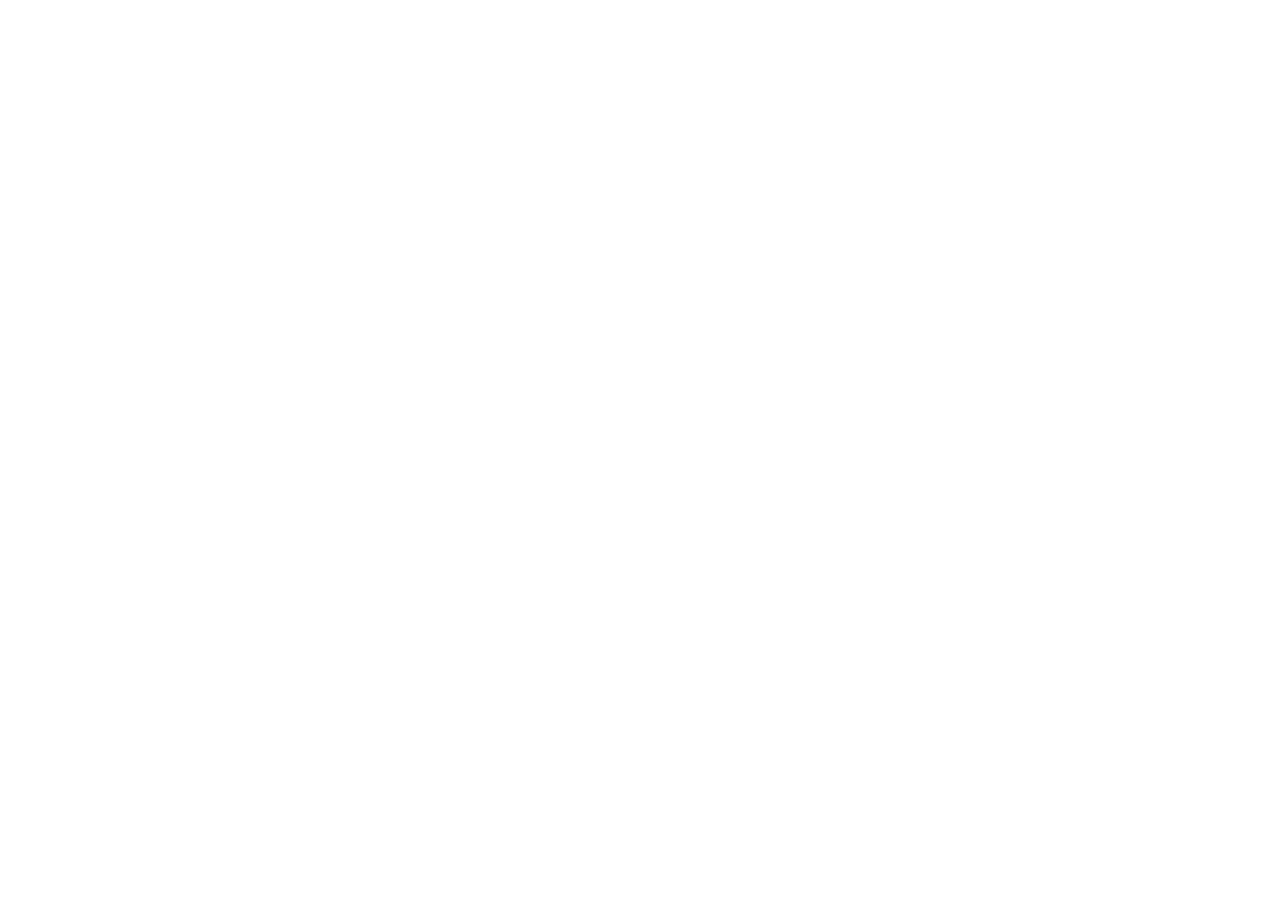
==== shop.html @ 4cd3b87a "I add something" ====
<!DOCTYPE html>
<html lang="en">
<head>
    <meta charset="UTF-8">
    <meta name="viewport" content="width=device-width, initial-scale=1.0">
    <title>Document</title>
</head>
<body>
    
</body>
</html>
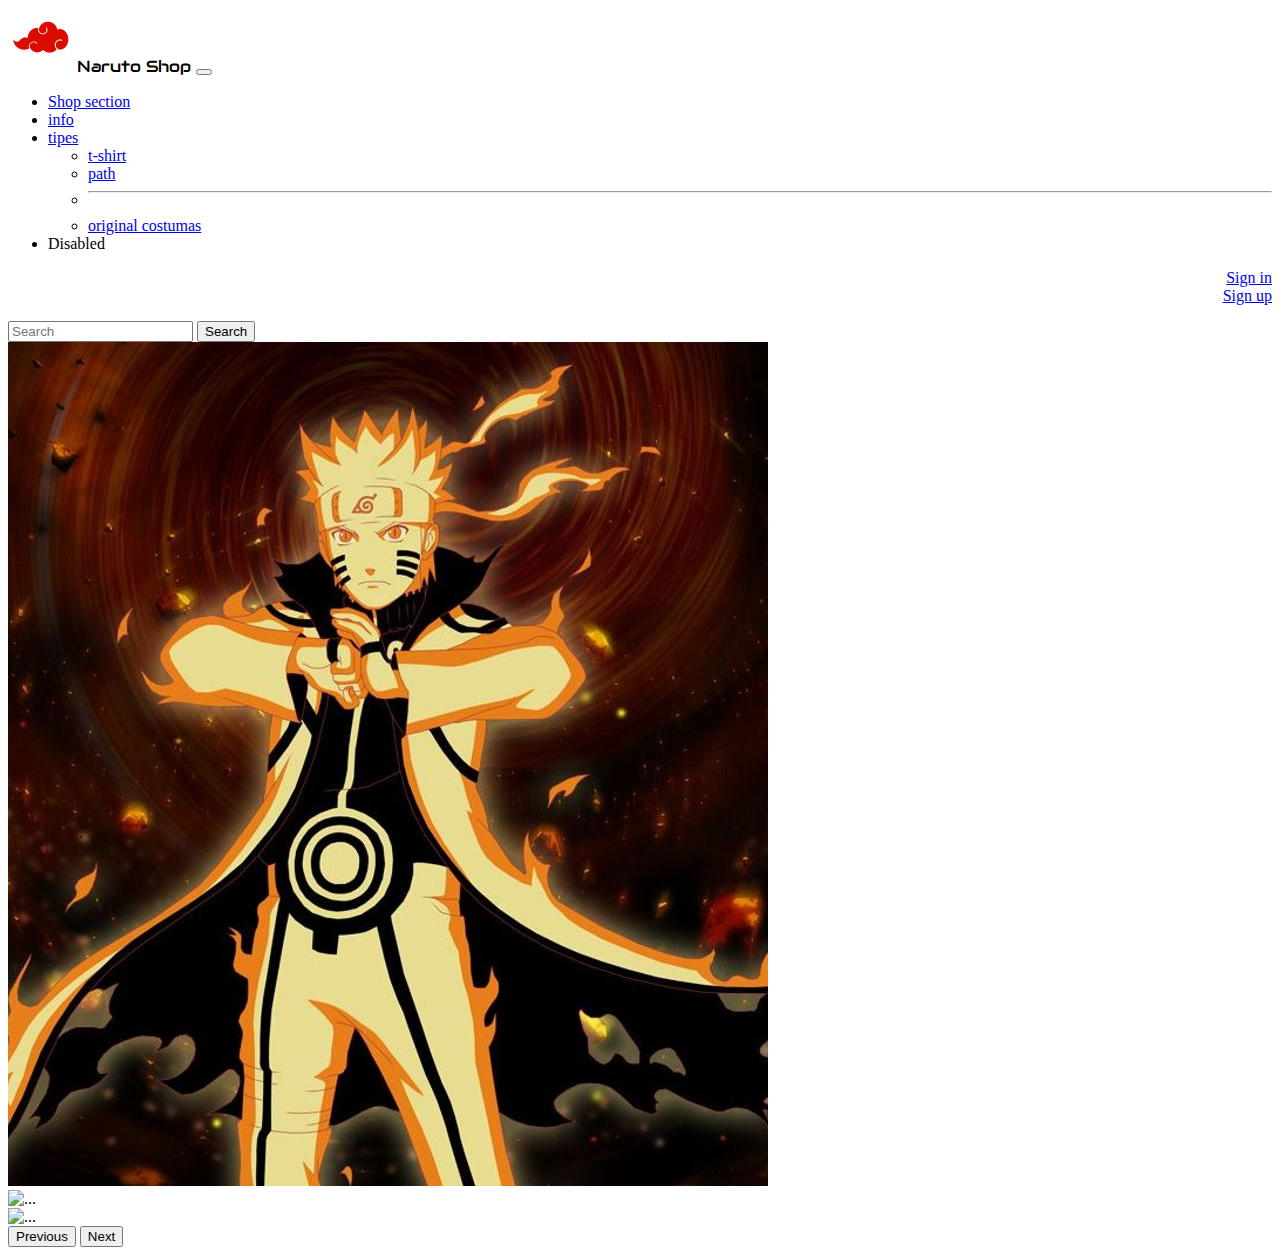
==== commit d69f8594: "i did something" ====
--- a/shop.html
+++ b/shop.html
@@ -1,11 +1,115 @@
 <!DOCTYPE html>
 <html lang="en">
 <head>
+    <link href="https://cdn.jsdelivr.net/npm/bootstrap@5.1.3/dist/css/bootstrap.min.css" rel="stylesheet" integrity="sha384-1BmE4kWBq78iYhFldvKuhfTAU6auU8tT94WrHftjDbrCEXSU1oBoqyl2QvZ6jIW3" crossorigin="anonymous">
     <meta charset="UTF-8">
     <meta name="viewport" content="width=device-width, initial-scale=1.0">
     <title>Document</title>
+    <link rel="preconnect" href="https://fonts.googleapis.com">
+<link rel="preconnect" href="https://fonts.gstatic.com" crossorigin>
+<link href="https://fonts.googleapis.com/css2?family=Audiowide&display=swap" rel="stylesheet">
+
+<link rel="stylesheet" href="style.css">
+<script src="https://cdn.jsdelivr.net/npm/bootstrap@5.1.3/dist/js/bootstrap.bundle.min.js" integrity="sha384-ka7Sk0Gln4gmtz2MlQnikT1wXgYsOg+OMhuP+IlRH9sENBO0LRn5q+8nbTov4+1p" crossorigin="anonymous"></script>
+
+
+
+
 </head>
-<body>
+<body >
+
+      <nav class="navbar navbar-expand-lg navbar-light bg-light">
+        <div class="container-fluid">
+          <a class="navbar-brand">
+            <img src="emblem_256.png" alt="" width="64">
+            Naruto Shop
+          </a>
+          <button class="navbar-toggler" type="button" data-bs-toggle="collapse" data-bs-target="#navbarSupportedContent" aria-controls="navbarSupportedContent" aria-expanded="false" aria-label="Toggle navigation">
+            <span class="navbar-toggler-icon"></span>
+          </button>
+          <div class="collapse navbar-collapse" id="navbarSupportedContent">
+            <ul class="navbar-nav me-auto mb-2 mb-lg-0">
+              <li class="nav-item">
+                <a class="nav-link active" aria-current="page" href="shop.html">Shop section</a>
+              </li>
+              <li class="nav-item">
+                <a class="nav-link" href="third.html">info</a>
+              </li>
+              <li class="nav-item dropdown">
+                <a class="nav-link dropdown-toggle" href="#" id="navbarDropdown" role="button" data-bs-toggle="dropdown" aria-expanded="false">
+                  tipes
+                </a>
+                <ul class="dropdown-menu" aria-labelledby="navbarDropdown">
+                  <li><a class="dropdown-item" href="samo.html">t-shirt</a></li>
+                  <li><a class="dropdown-item" href="sumo.html">path</a></li>
+                  <li><hr class="dropdown-divider"></li>
+                  <li><a class="dropdown-item" href="some.html">original costumas</a></li>
+                </ul>
+              </li>
+              <li class="nav-item">
+                <a class="nav-link disabled">Disabled</a>
+              </li>
+            </ul>
+
+          </div>
+          <p> <div class="containe-navbar"><a href="second-page.html" class="btn btn-info" >Sign in </a></div> <div class="containe-navbar"><a href="second-page.html" class="btn btn-info" >Sign up</a></div> </p>
+           
+      
+            
+
+            <form class="d-flex">
+              <input class="form-control me-2" type="search" placeholder="Search" aria-label="Search">
+              <button class="btn btn-outline-success" type="submit">Search</button>
+            </form>
+        </div>
+      </nav> 
+
+
+
+      <div class="container">
+
+        <div id="carouselExampleControls" class="course w-50 m-auto carousel slide" data-bs-ride="carousel">
+          <div class="carousel-inner">
+            <div class="carousel-item active">
+              <img src="godnaruto.jpeg" class="img-fluid" alt="...">
+            </div>
+            <div class="carousel-item">
+              <img src="" class="img-fluid w-200 m-auto" alt="...">
+            </div>
+            <div class="carousel-item">
+              <img src="" class="d-block w-100" alt="...">
+            </div>
+          </div>
+          <button class="carousel-control-prev" type="button" data-bs-target="#carouselExampleControls" data-bs-slide="prev">
+            <span class="carousel-control-prev-icon" aria-hidden="true"></span>
+            <span class="visually-hidden">Previous</span>
+          </button>
+          <button class="carousel-control-next" type="button" data-bs-target="#carouselExampleControls" data-bs-slide="next">
+            <span class="carousel-control-next-icon" aria-hidden="true"></span>
+            <span class="visually-hidden">Next</span>
+          </button>
+        </div>
+      </div>
+
+
+
+
+
+
+
+
+
+
+
+      <script src="https://cdn.jsdelivr.net/npm/bootstrap@5.1.3/dist/js/bootstrap.bundle.min.js" integrity="sha384-ka7Sk0Gln4gmtz2MlQnikT1wXgYsOg+OMhuP+IlRH9sENBO0LRn5q+8nbTov4+1p" crossorigin="anonymous"></script>
+
+
+
+
+
+
+
+
     
 </body>
 </html>--- a/style.css
+++ b/style.css
@@ -0,0 +1,20 @@
+.navbar-brand {
+    font-family: 'Audiowide', cursive;
+}
+.con {
+text-align: center;
+}
+.gg {
+    color:purple
+}
+
+
+.containe-navbar {
+    text-align: right;
+    
+}
+
+.coursel{
+    text-align: center;
+}
+
